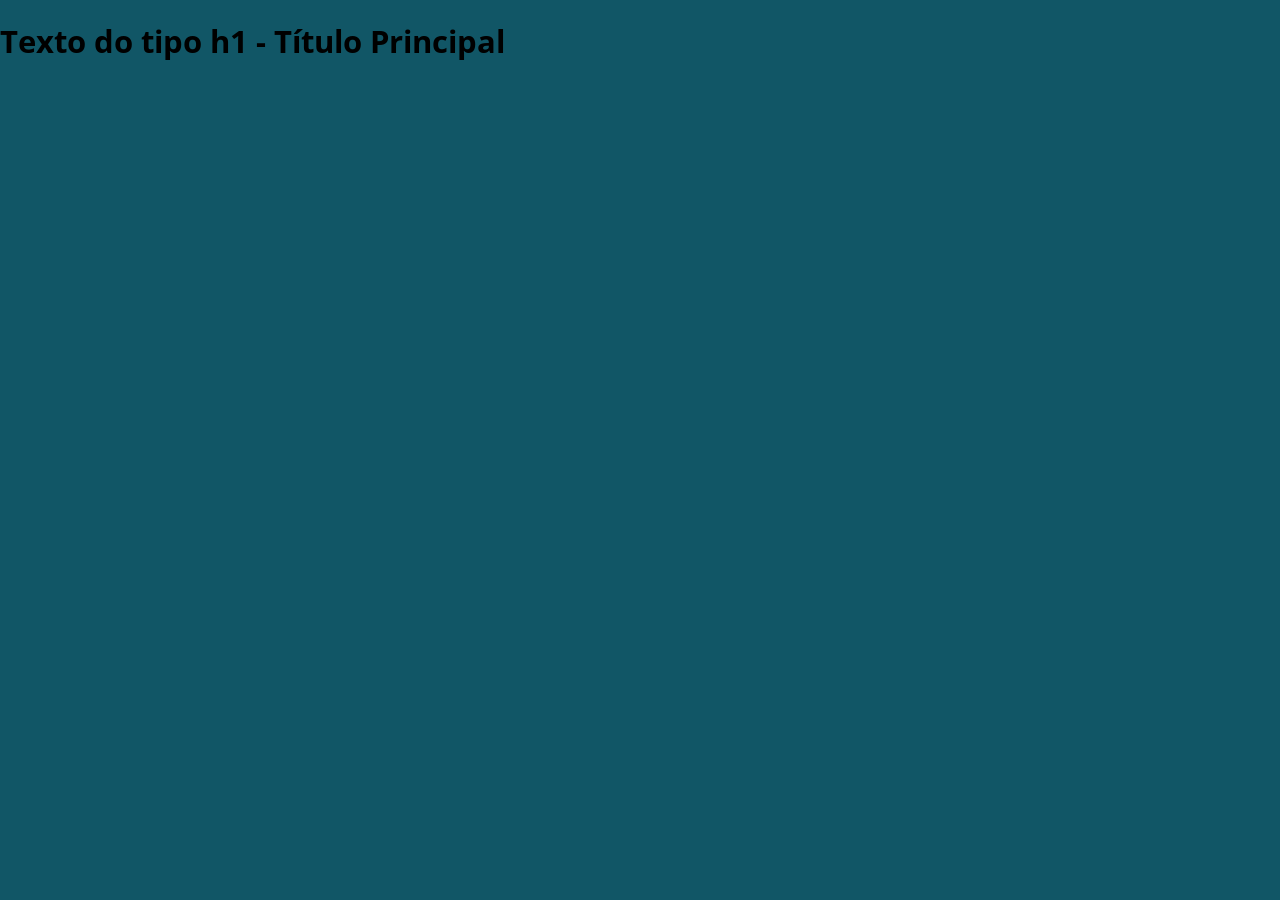
==== aula35/index.html @ d2115189 "exercicio for" ====
<!DOCTYPE html>
<html lang="pt-BR">

<head>
  <meta charset="UTF-8">
  <meta name="viewport" content="width=device-width, initial-scale=1.0">
  <meta http-equiv="X-UA-Compatible" content="ie=edge">
  <title>Modelo</title>
  <link rel="stylesheet" href="./assets/css/style.css">
</head>

<body>

  <section>
    <h1>Texto do tipo h1 - Título Principal</h1>
    <!-- AQUI -->
  </section>

  <script src="assets/js/main.js"></script>

</body>

</html>
---- aula35/assets/css/style.css ----
@import url('https://fonts.googleapis.com/css?family=Open+Sans:400,700&display=swap');
:root {
  --primary-color: rgb(17, 86, 102);
  --primary-color-darker: rgb(9, 48, 56);
}

* {
  box-sizing: border-box;
  outline: 0;
}

body {
  margin: 0;
  padding: 0;
  background: var(--primary-color);
  font-family: 'Open sans', sans-serif;
  font-size: 1.3em;
  line-height: 1.5em;
}

.container {
  max-width: 640px;
  margin: 50px auto;
  background: #fff;
  padding: 20px;
  border-radius: 10px;
}

form input, form label, form button {
  display: block;
  width: 100%;
  margin-bottom: 10px;
}

form input {
  font-size: 24px;
  height: 50px;
  padding: 0 20px;
}

form input:focus {
  outline: 1px solid var(--primary-color);
}

form button {
  border: none;
  background: var(--primary-color);
  color: #fff;
  font-size: 18px;
  font-weight: 700;
  height: 50px;
  cursor: pointer;
  margin-top: 30px;
}

form button:hover {
  background: var(--primary-color-darker);
}
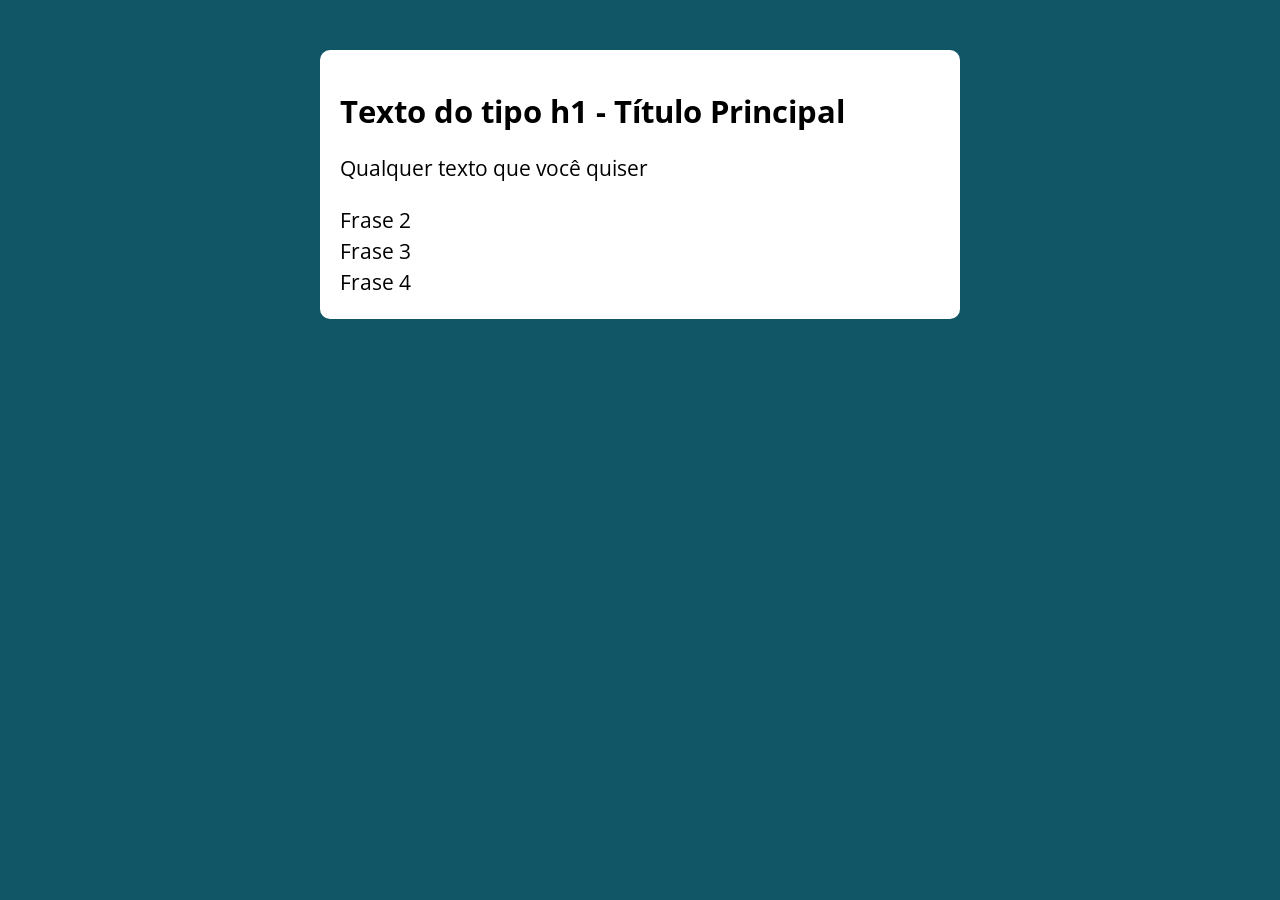
==== commit 23a1973a: "exercicio for, array, objeto e DOM" ====
--- a/aula35/index.html
+++ b/aula35/index.html
@@ -11,7 +11,7 @@
 
 <body>
 
-  <section>
+  <section class="container">
     <h1>Texto do tipo h1 - Título Principal</h1>
     <!-- AQUI -->
   </section>
